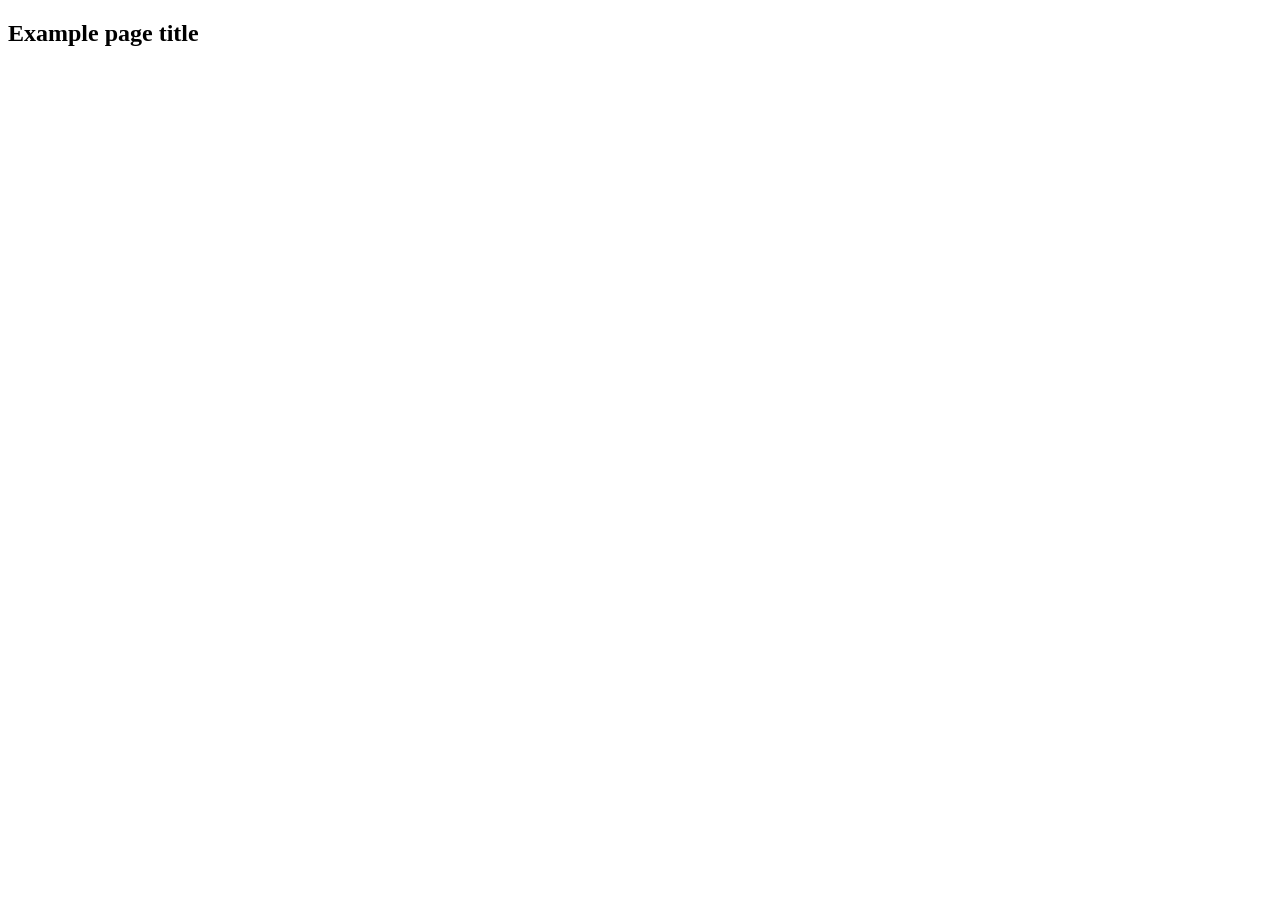
==== src/index.html @ cf787cfb "Initial commit" ====
<!DOCTYPE html>
<html lang="en">
  <head>
    <meta charset="UTF-8" />
    <link rel="icon" type="image/svg+xml" href="/favicon.svg" />
    <meta name="viewport" content="width=device-width, initial-scale=1.0" />
    <title>Vanilla App Template</title>
    <link rel="stylesheet" href="./css/styles.css" />
  </head>
  <body>
    <load ="partials/header.html" />

    <section>
      <h1>Example page title</h1>
      <!-- Path to images as from index.html file -->
      <img src="./img/javascript.svg" alt="" />
    </section>

    <!-- Loads the specified .html file -->
    <load ="partials/vite-promo.html" />

    <script type="module" src="./main.js"></script>
  </body>
</html>
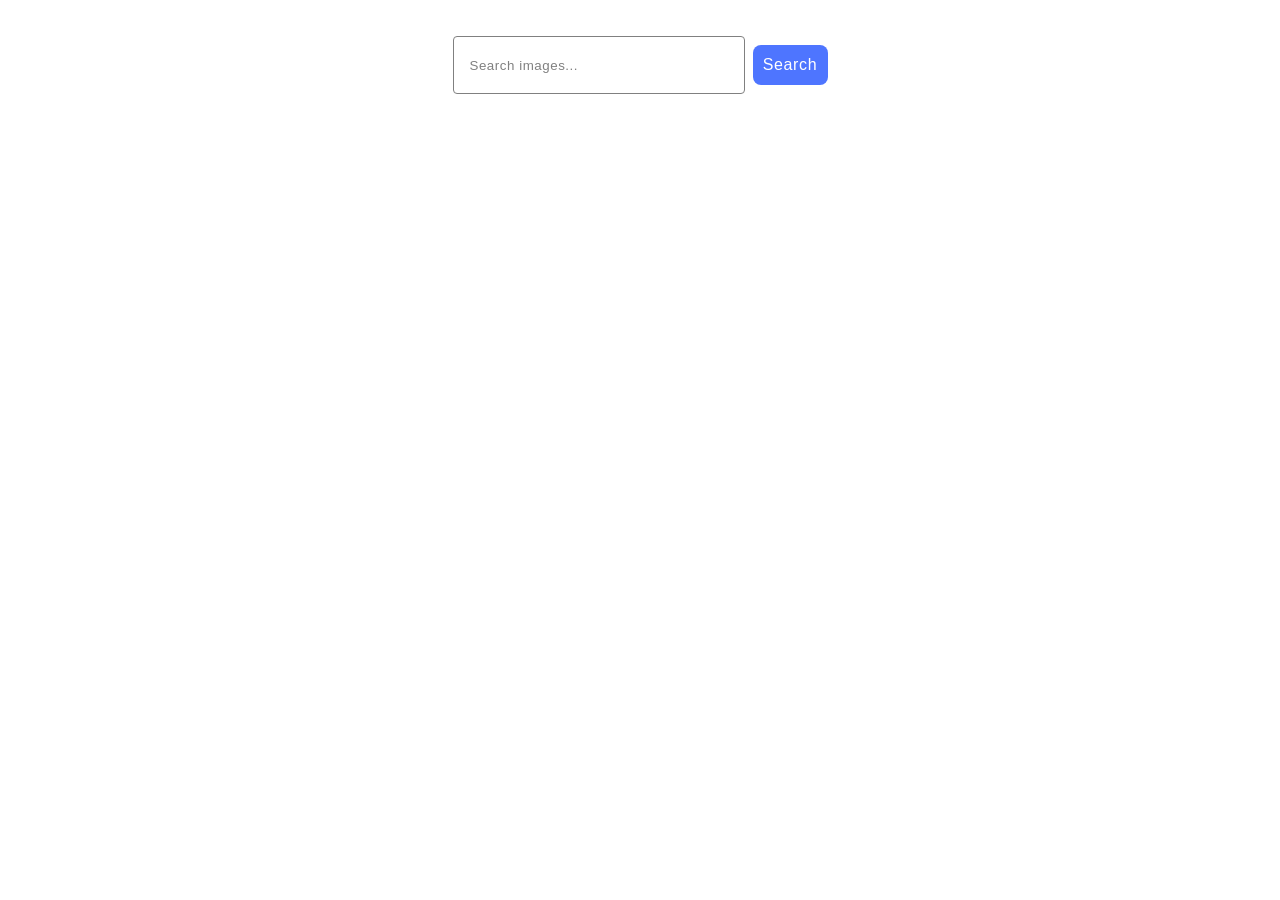
==== commit 9282f09e: "update" ====
--- a/src/index.html
+++ b/src/index.html
@@ -8,16 +8,18 @@
     <link rel="stylesheet" href="./css/styles.css" />
   </head>
   <body>
-    <load ="partials/header.html" />
+    <form class="form-search">
+      <input
+        type="text"
+        class="input-search"
+        name="search"
+        placeholder="Search images..."
+      />
+      <button type="submit" class="btn-sbt">Search</button>
+    </form>
 
-    <section>
-      <h1>Example page title</h1>
-      <!-- Path to images as from index.html file -->
-      <img src="./img/javascript.svg" alt="" />
-    </section>
-
-    <!-- Loads the specified .html file -->
-    <load ="partials/vite-promo.html" />
+    <span class="loader"></span>
+    <ul class="card-container"></ul>
 
     <script type="module" src="./main.js"></script>
   </body>
--- a/src/css/styles.css
+++ b/src/css/styles.css
@@ -0,0 +1,163 @@
+
+:root {
+  font-family: Inter, Avenir, Helvetica, Arial, sans-serif;
+  font-size: 16px;
+  line-height: 24px;
+  font-weight: 400;
+
+  color: #242424;
+  background-color: rgba(255, 255, 255, 0.87);
+
+  font-synthesis: none;
+  text-rendering: optimizeLegibility;
+  -webkit-font-smoothing: antialiased;
+  -moz-osx-font-smoothing: grayscale;
+  -webkit-text-size-adjust: 100%;
+}
+
+img {
+  display: block;
+  max-width: 100%;
+  height: auto;
+}
+
+.form-search {
+margin-top: 36px;
+display: flex;
+  align-items: center;
+  justify-content: center;
+  flex-direction: row;
+  gap: 8px;
+
+}
+
+.input-search {
+  border: 1px solid #808080;
+    border-radius: 4px;
+    width: 272px;
+    height: 40px;
+    padding-top: 8px;
+    padding-bottom: 8px;
+    padding-left: 16px;
+    line-height: 1.5;
+    letter-spacing: 0.04em;
+    color: #2e2f42;
+    outline: transparent;
+    transition: border-color 250ms cubic-bezier(0.4, 0, 0.2, 1);
+}
+
+.input-search:hover {
+  border-color: #000;
+}
+.input-search:focus {
+  border-color: #4e75ff;
+}
+
+.input-search::placeholder {
+
+    line-height: 1.5;
+    letter-spacing: 0.04em;
+    color: #808080;
+}
+
+.btn-sbt {
+  display: flex;
+  align-items: center;
+  justify-content: center;
+  flex-direction: row;
+  gap: 10px;
+  border-radius: 8px;
+  padding: 8px 16px;
+  width: 75px;
+  height: 40px;
+  background-color: #4e75ff;
+  font-weight: 500;
+  font-size: 16px;
+  line-height: 1.5;
+  letter-spacing: 0.04em;
+  color: #fff;
+  border: none;
+  transition: background-color 250ms cubic-bezier(0.4, 0, 0.2, 1);
+}
+
+.btn-sbt:hover {
+  background-color: #6c8cff;
+}
+
+
+
+.card-container {
+    max-width: 1300px;
+    display: flex;
+    flex-wrap: wrap;
+    gap: 24px;
+    padding: 0;
+    margin-left: auto;
+    margin-right: auto;
+    list-style: none;
+}
+
+
+.item {
+  width: calc((100% - 48px) /3);
+  height: 340px;
+}
+
+.image {
+width: 100%;
+height: auto;
+}
+
+.descr-list {
+    display: flex;
+    flex-wrap: wrap;
+    gap: 16px;
+    list-style: none;
+    padding: 0;
+    margin-top: 12px;
+}
+
+.descr-item {
+    width: calc((100% - 48px) /4);
+}
+
+.descr-title {
+    font-weight: 600;
+    font-size: 12px;
+    line-height: 1.33333;
+    letter-spacing: 0.04em;
+    color: #2e2f42;
+    margin: 0;
+}
+
+
+.loader {
+  display: none;
+  justify-content: center;
+  align-items: center;
+  position: relative;
+  height: 12px;
+  width: 80%;
+  margin: 0 auto;
+  border: 1px solid #fff;
+  border-radius: 10px;
+  overflow: hidden;
+}
+
+.loader:after {
+  content: '';
+  position: absolute;
+  left: 0;
+  top: 0;
+  height: 100%;
+  width: 0;
+  background: #FF3D00;
+  animation: prog 6s ease-in infinite;
+
+}
+
+@keyframes prog {
+  to {
+    width: 100%;
+  }
+}
